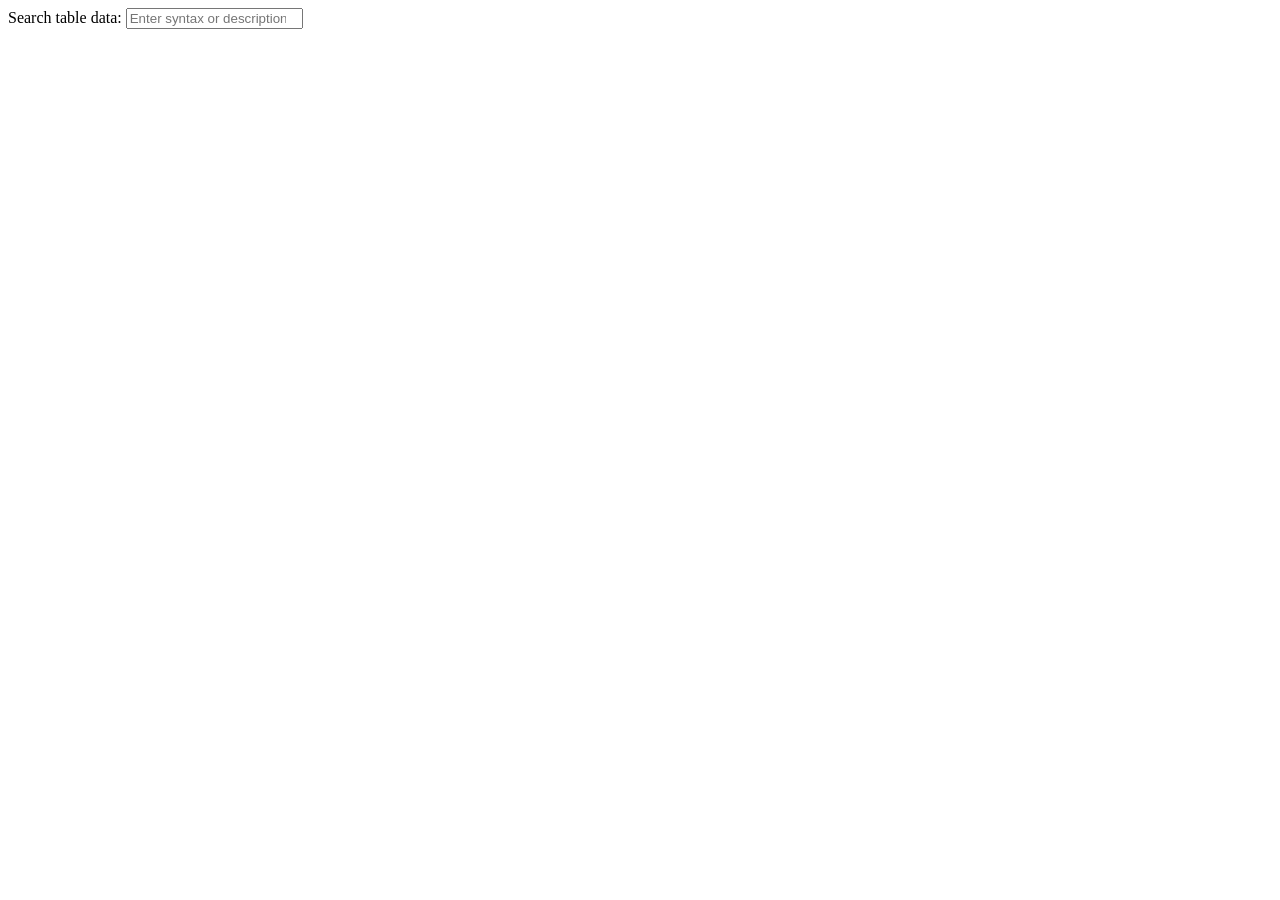
==== project_syntax.html @ 96215564 "Add files via upload" ====
<!DOCTYPE html>
<head>
    <link rel="stylesheet" href="../CSS_files/table_custom.css">
    <link rel="stylesheet" href="../CSS_files/syntax_formatting_layout.css>">
</head>
<body>
    <div class="table-search">
        <label for="tableSearchInput">Search table data:</label>
        <input type="search" id="tableSearchInput" placeholder="Enter syntax or description">
    </div>


    <script src="../CSS_files/table_search.js"></script>
    <script>
        connectTableSearch("#tableSearchInput");
    </script>
</body>
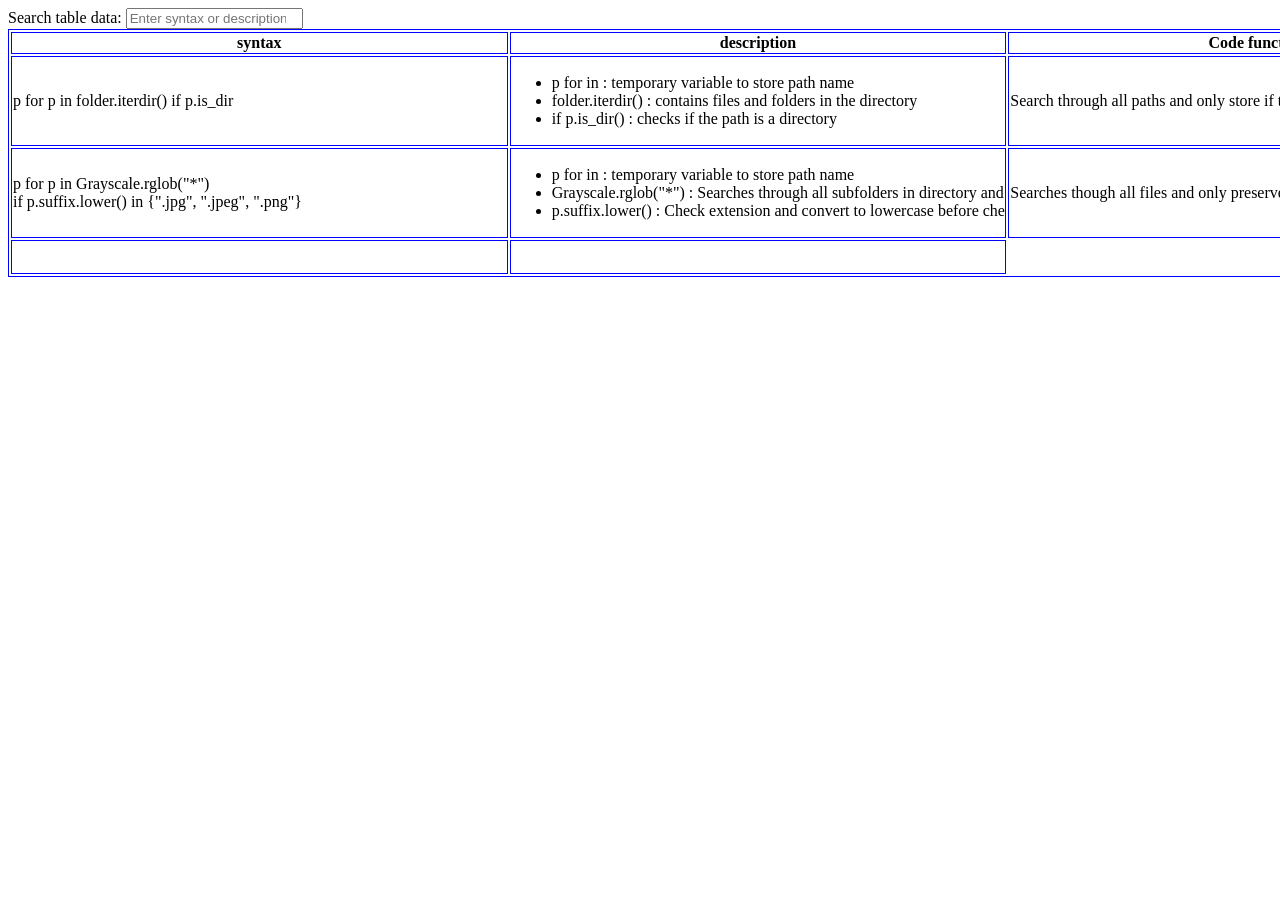
==== commit 2f087eac: "Enhance project_syntax.html with syntax table Added a table to display syntax examples and descripti" ====
--- a/project_syntax.html
+++ b/project_syntax.html
@@ -1,7 +1,7 @@
 <!DOCTYPE html>
 <head>
-    <link rel="stylesheet" href="../CSS_files/table_custom.css">
-    <link rel="stylesheet" href="../CSS_files/syntax_formatting_layout.css>">
+    <link rel="stylesheet" href="table_custom.css">
+    <link rel="stylesheet" href="syntax_formatting_layout.css>">
 </head>
 <body>
     <div class="table-search">
@@ -9,9 +9,50 @@
         <input type="search" id="tableSearchInput" placeholder="Enter syntax or description">
     </div>
 
+       <div class="code" id="selection">
+        <table>
+            <!--heading-->
+            <tr>
+                <th>syntax</th>
+                <th>description</th>
+                <th>Code function</th>
+            </tr>
+        <!--row 1-->
+            <tr>
+                <td>p for p in folder.iterdir() if p.is_dir</td>
+                <td>
+                    <ul>
+                        <li>p for in : temporary variable to store path name</li>
+                        <li>folder.iterdir() : contains files and folders in the directory</li>
+                        <li>if p.is_dir() : checks if the path is a directory</li>
+                    </ul>
+                </td>
+                <td>Search through all paths and only store if the path is a directory</td>
+            </tr>
+        <!--row 2-->
+        <tr>
+            <td>p for p in Grayscale.rglob("*")<br>
+                if p.suffix.lower() in {".jpg", ".jpeg", ".png"}
+            </td>
+            <td>
+                <ul>
+                    <li>p for in : temporary variable to store path name</li>
+                    <li>Grayscale.rglob("*") : Searches through all subfolders in directory and matches any name</li>
+                    <li>p.suffix.lower() : Check extension and convert to lowercase before checking for match in list</li>
+                </ul>
+            </td>
+            <td>Searches though all files and only preserve file if it is an image</td>
+        </tr>
+    <!--row 3-->
+        <tr>
+            <td></td>
+            <td></td>
+        </tr>
+ 
 
-    <script src="../CSS_files/table_search.js"></script>
+
+    <script src="table_search.js"></script>
     <script>
         connectTableSearch("#tableSearchInput");
     </script>
-</body>+</body>
--- a/table_custom.css
+++ b/table_custom.css
@@ -0,0 +1,15 @@
+table, th, td {
+    border: 1px solid blue;
+}
+table {
+    table-layout: fixed;
+    width: 1500px;
+    }
+td {
+    height: 30px;
+    overflow: scroll;
+    white-space: nowrap; 
+}
+.name {width: 20%;}
+.desc {width: 40%;}
+.input {width: 40%}
